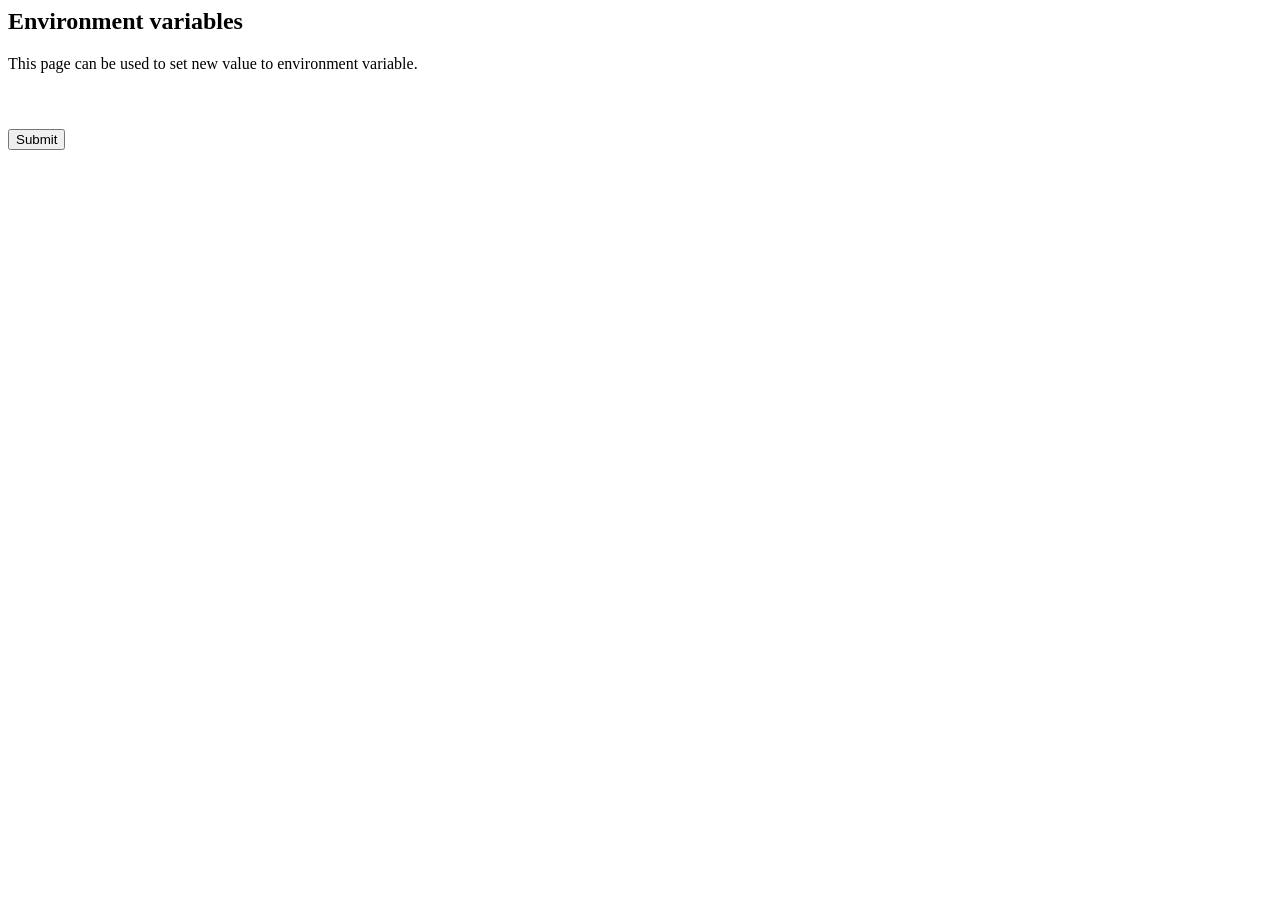
==== src/ui/index.html @ cd1d855b "Initial commit" ====
<head>
    <title>Environment Variables</title>
    <meta charset="utf-8">
    <link href="apps.css" type="text/css" rel="stylesheet">
    <link href="inputs_designe.css" type="text/css" rel="stylesheet">
    <link href="error.css" type="text/css" rel="stylesheet">
    <script src="../base1/cockpit.js"></script>
    <script src="jquery.js"></script>
    <script src="files.js"></script>
</head>
<body class="pf-m-redhat-font">
    <div class="ct-page-fill">
        <div class="pf-c-page">
            <main class="pf-c-page__main" tabindex="-1">
                <section class="pf-c-page__main-section pf-m-light">
                    <h2>Environment variables</h2>
                    <p>This page can be used to set new value to environment variable.</p>
                </section>  
                <section class="pf-c-page__main-section">
                    <div class="pf-l-gallery pf-m-gutter">
                        
                        <article id="adu-provision" class="pf-c-card">
                            <div class="alert" id="alert" style="visibility: hidden;">
                                <span class="closebtn" onclick="this.parentElement.style.visibility='hidden';">&times;</span>
                                <div id="message"></div>
                            </div>
                            <div class="pf-l-flex pf-m-align-items-center">
                                <div class="pf-c-card__body"> 
                                    <div class="pf-l-stack__item">

                                        <div id="container">

                                        </div>

                                        <button class="pf-c-button pf-m-primary" id="submit-button">Submit</button>
                                    </div>
                                </div>
                            </div>
                        </article>
                        <br> 
                    </div>
                </section>
            </main>
        </div>
    </div>
    <script src="index.js"></script>
</body>
</html>
---- src/ui/inputs_designe.css ----
.divName {
   
  margin: auto;
  text-align: center;
  display: inline-block;
  width: 30vw;
  padding-top: 20px;
  padding-bottom: 5px;
  height: 30px;
}

.divValue {  
  margin: auto;
  text-align: left;

  width: 30vw;
  height:30px;
  padding-top: 20px;
  padding-bottom: 5px;
  display: inline-block;
}

hr {
 margin-left: 10%;
 margin-right: 10%;

}
#container{

  text-align: center;
}

input {

  width: 250px;
}
hr.dashed {
  border-top: 3px dashed #bbb;
  margin-left: 10%;
  margin-right: 10%;
}
---- src/ui/error.css ----
.alert {
    padding: 20px;
    background-color: #f44336;
    color: white;
  }
  
  .closebtn {
    margin-left: 15px;
    color: white;
    font-weight: bold;
    float: right;
    font-size: 22px;
    line-height: 20px;
    cursor: pointer;
    transition: 0.3s;
  }
  
  .closebtn:hover {
    color: black;
  }
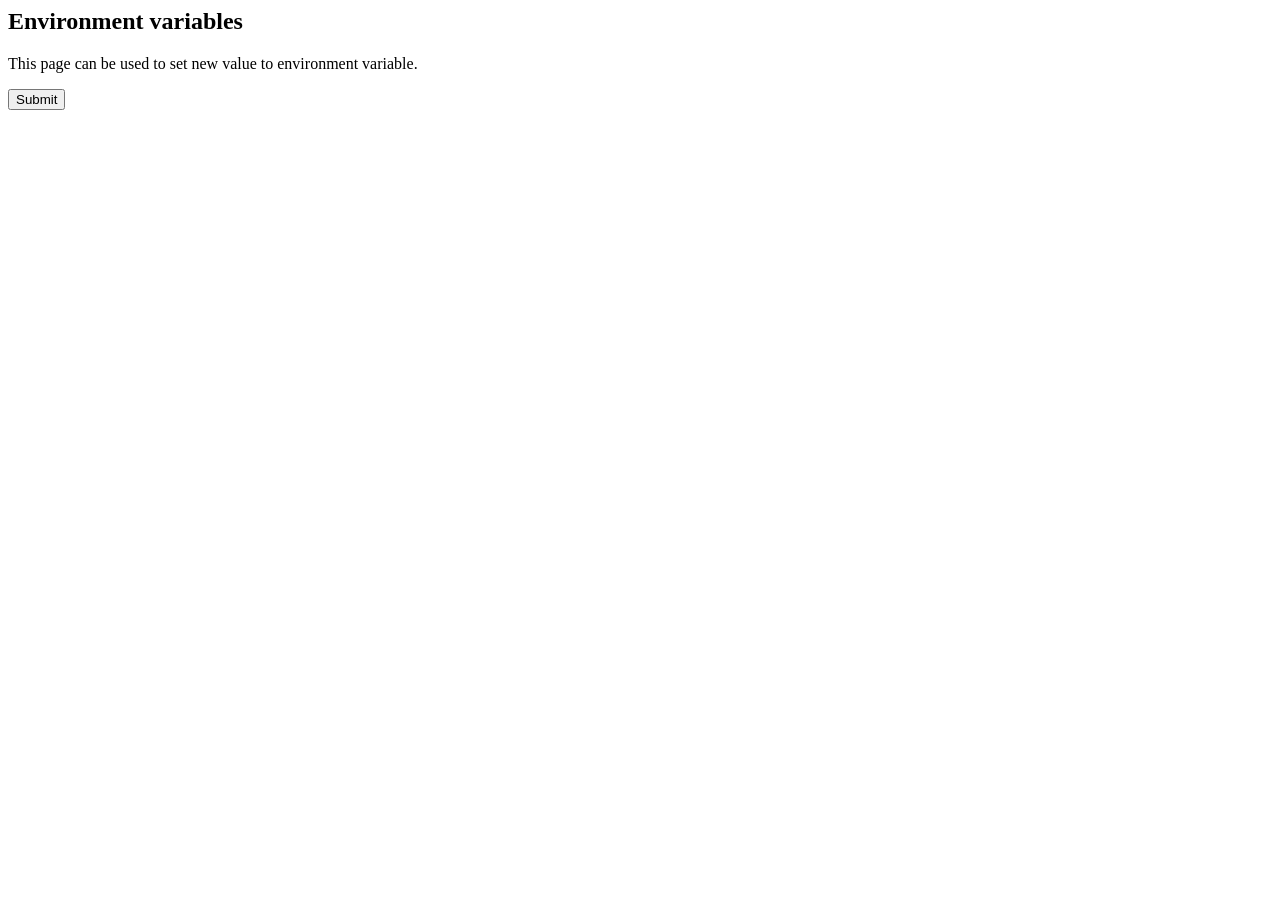
==== commit fa903b0e: "first local commit" ====
--- a/src/ui/index.html
+++ b/src/ui/index.html
@@ -3,10 +3,9 @@
     <meta charset="utf-8">
     <link href="apps.css" type="text/css" rel="stylesheet">
     <link href="inputs_designe.css" type="text/css" rel="stylesheet">
-    <link href="error.css" type="text/css" rel="stylesheet">
     <script src="../base1/cockpit.js"></script>
     <script src="jquery.js"></script>
-    <script src="files.js"></script>
+
 </head>
 <body class="pf-m-redhat-font">
     <div class="ct-page-fill">
@@ -20,14 +19,9 @@
                     <div class="pf-l-gallery pf-m-gutter">
                         
                         <article id="adu-provision" class="pf-c-card">
-                            <div class="alert" id="alert" style="visibility: hidden;">
-                                <span class="closebtn" onclick="this.parentElement.style.visibility='hidden';">&times;</span>
-                                <div id="message"></div>
-                            </div>
                             <div class="pf-l-flex pf-m-align-items-center">
                                 <div class="pf-c-card__body"> 
                                     <div class="pf-l-stack__item">
-
                                         <div id="container">
 
                                         </div>
@@ -45,4 +39,4 @@
     </div>
     <script src="index.js"></script>
 </body>
-</html>
+</html>
--- a/src/ui/inputs_designe.css
+++ b/src/ui/inputs_designe.css
@@ -1,41 +1,36 @@
 .divName {
    
-  margin: auto;
-  text-align: center;
-  display: inline-block;
-  width: 30vw;
-  padding-top: 20px;
-  padding-bottom: 5px;
-  height: 30px;
-}
-
-.divValue {  
-  margin: auto;
-  text-align: left;
-
-  width: 30vw;
-  height:30px;
-  padding-top: 20px;
-  padding-bottom: 5px;
-  display: inline-block;
-}
-
-hr {
- margin-left: 10%;
- margin-right: 10%;
-
-}
-#container{
-
-  text-align: center;
-}
-
-input {
-
-  width: 250px;
-}
-hr.dashed {
-  border-top: 3px dashed #bbb;
-  margin-left: 10%;
-  margin-right: 10%;
-}+    margin: auto;
+    text-align: center;
+    display: inline-block;
+    width: 30vw;
+    padding-top: 20px;
+    padding-bottom: 5px;
+    height: 30px;
+  }
+  
+  .divValue {  
+    margin: auto;
+    text-align: left;
+  
+    width: 30vw;
+    height:30px;
+    padding-top: 20px;
+    padding-bottom: 5px;
+    display: inline-block;
+  }
+  
+  hr {
+   margin-left: 10%;
+   margin-right: 10%;
+  
+  }
+  #container{
+  
+    text-align: center;
+  }
+  
+  input {
+  
+    width: 250px;
+  }
